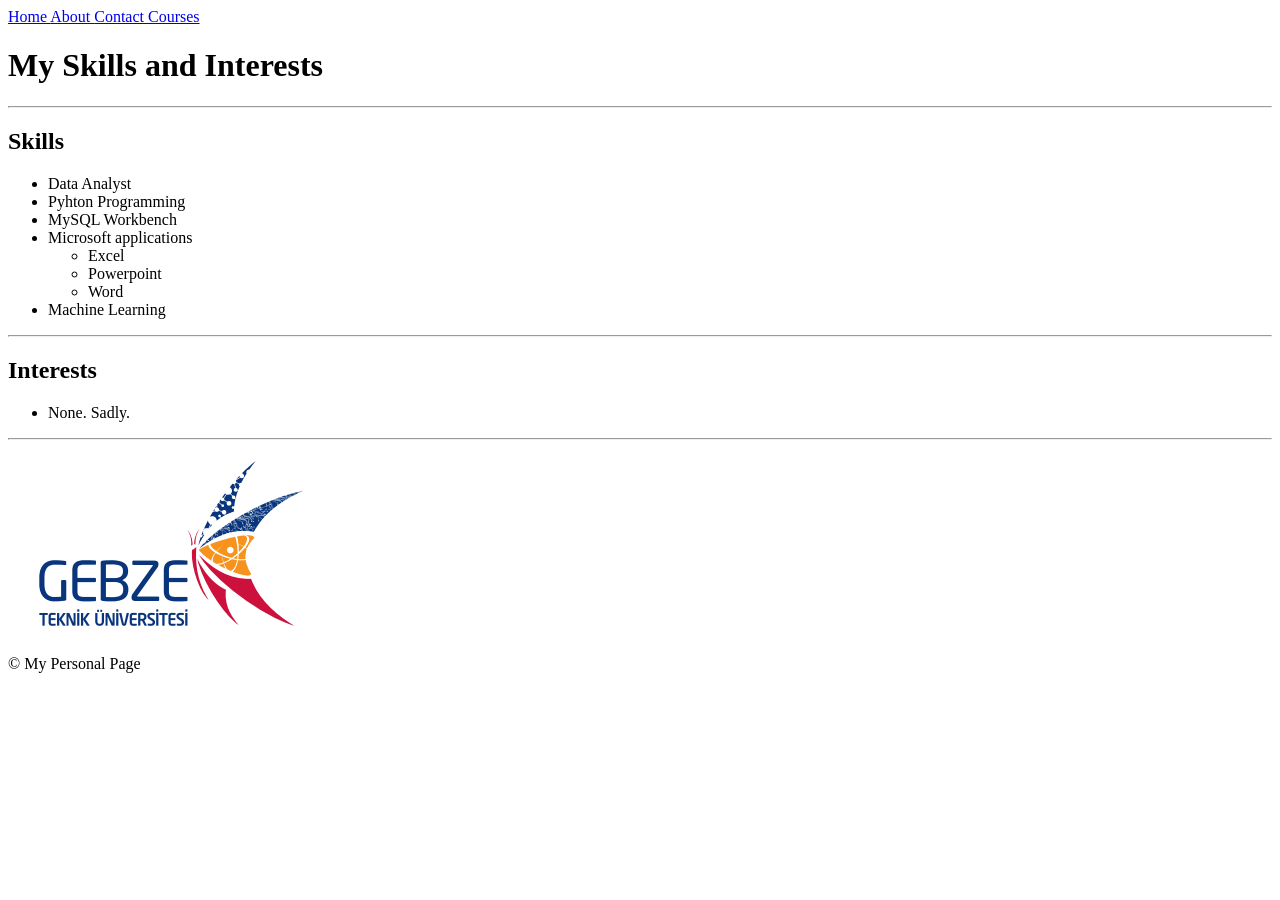
==== about.html @ 84bb4e1f "almost?" ====
<!DOCTYPE html>
<html>

    <head>

        <meta charset="UTF-8">
        <title> My Personal Webpage </title>

    </head>

    <body>

        <nav>

            <a href="index.html"> Home </a>
            <a href="about.html"> About </a>
            <a href="contact.html"> Contact </a>
            <a href="courses.html"> Courses </a>

        </nav>

        <main>

            <h1> My Skills and Interests </h1>
            <hr>
            <h2>Skills</h2>
                <ul>
                    <li>Data Analyst</li>
                    <li>Pyhton Programming</li>
                    <li>MySQL Workbench</li>
                    <li>Microsoft applications
                        <ul>
                            <li>Excel</li>
                            <li>Powerpoint</li>
                            <li>Word</li>
                        </ul>
                    </li>

                    <li>Machine Learning</li>
                </ul>
            <hr>
            <h2>Interests</h2>
                <ul>
                    <li> None. Sadly. </li>
                </ul>


        </main>

        <hr>
        <img src="images/campus.png" alt="Logo of Our University">


    </body>

    <footer>
        <p>&copy; My Personal Page </p>
    </footer>
</html>
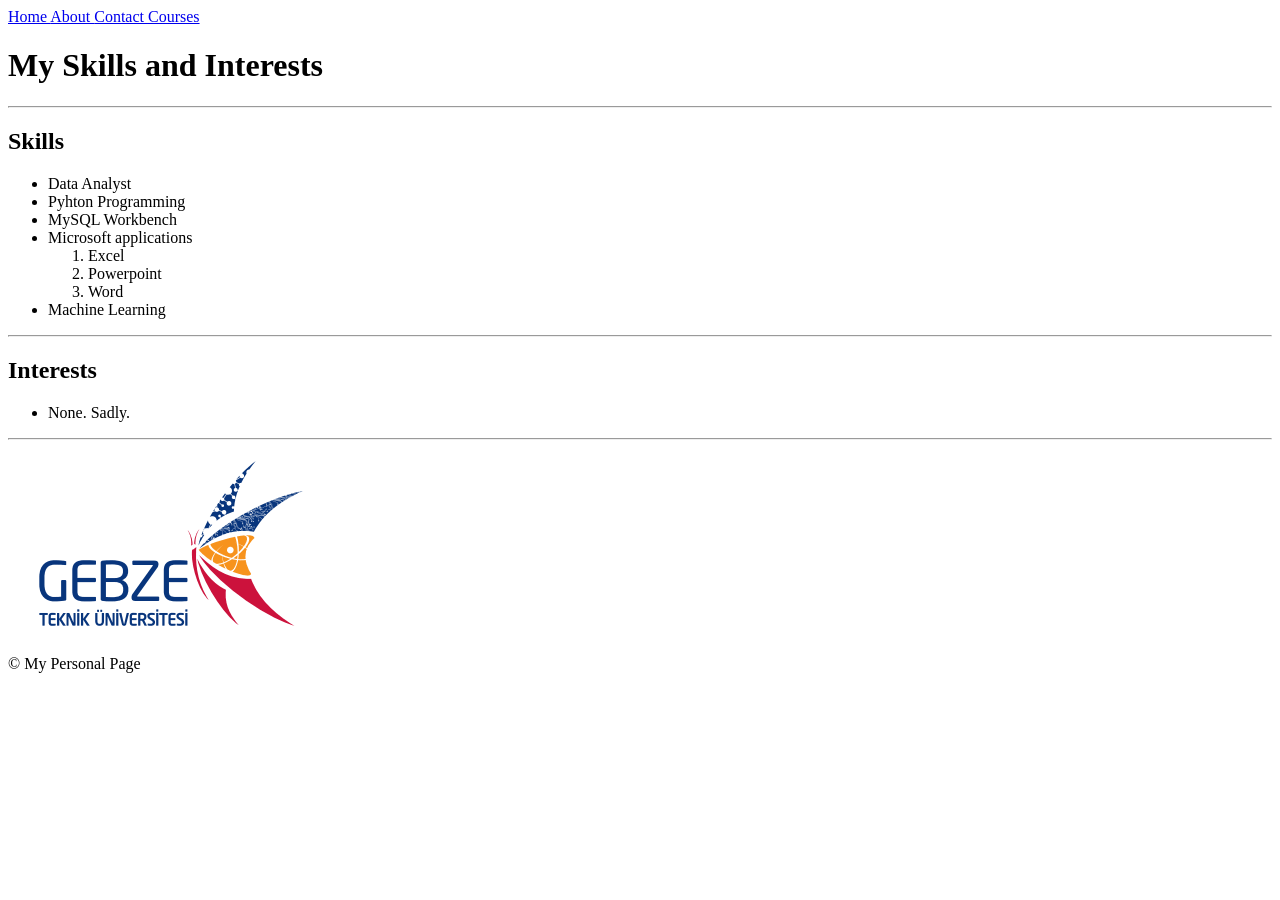
==== commit c38686b1: "Done. Easier than thought." ====
--- a/about.html
+++ b/about.html
@@ -29,11 +29,11 @@
                     <li>Pyhton Programming</li>
                     <li>MySQL Workbench</li>
                     <li>Microsoft applications
-                        <ul>
+                        <ol>
                             <li>Excel</li>
                             <li>Powerpoint</li>
                             <li>Word</li>
-                        </ul>
+                        </ol>
                     </li>
 
                     <li>Machine Learning</li>
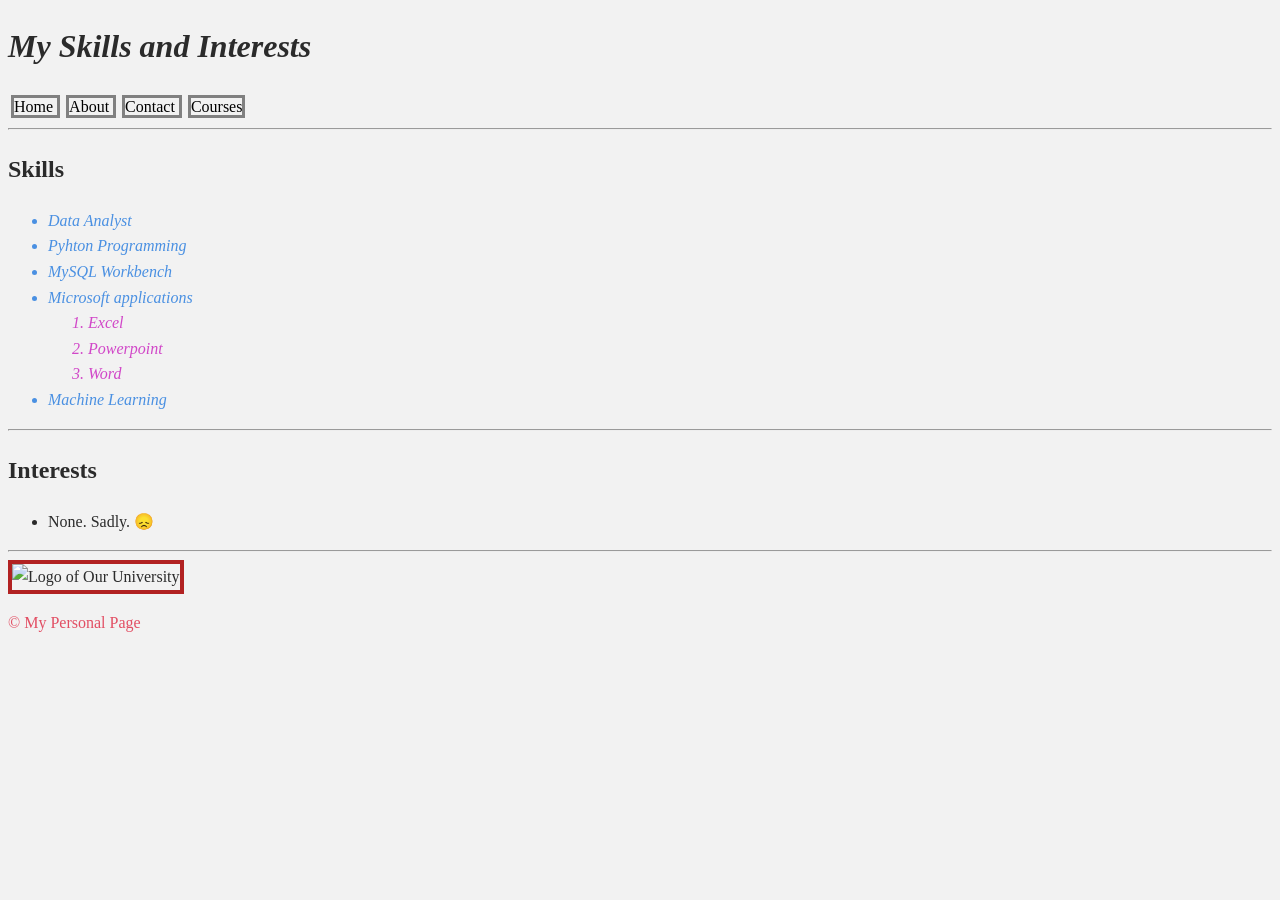
==== commit 7d90a683: "pre-lab" ====
--- a/about.html
+++ b/about.html
@@ -5,31 +5,38 @@
 
         <meta charset="UTF-8">
         <title> My Personal Webpage </title>
+        <link rel="icon" type="image/x-icon" href="cool_image.ico">
+        <link rel="stylesheet" href="style.css">
 
     </head>
 
     <body>
 
+        <header>
+            
+            <h1> My Skills and Interests  </h1>
+
+        </header>
+
         <nav>
 
-            <a href="index.html"> Home </a>
-            <a href="about.html"> About </a>
-            <a href="contact.html"> Contact </a>
-            <a href="courses.html"> Courses </a>
+            <a href="index.html" class="class1"> Home </a>
+            <a href="about.html" class="class1"> About </a>
+            <a href="contact.html" class="class1"> Contact </a>
+            <a href="courses.html" class="class1"> Courses </a>
 
         </nav>
 
         <main>
 
-            <h1> My Skills and Interests </h1>
             <hr>
             <h2>Skills</h2>
-                <ul>
+                <ul id="id2">
                     <li>Data Analyst</li>
                     <li>Pyhton Programming</li>
                     <li>MySQL Workbench</li>
                     <li>Microsoft applications
-                        <ol>
+                        <ol id="id1">
                             <li>Excel</li>
                             <li>Powerpoint</li>
                             <li>Word</li>
@@ -41,14 +48,14 @@
             <hr>
             <h2>Interests</h2>
                 <ul>
-                    <li> None. Sadly. </li>
+                    <li> None. Sadly. 😞 </li>
                 </ul>
 
 
         </main>
 
         <hr>
-        <img src="images/campus.png" alt="Logo of Our University">
+        <img src="images.png" alt="Logo of Our University">
 
 
     </body>
--- a/style.css
+++ b/style.css
@@ -0,0 +1,44 @@
+.class1 {
+    border: 3px solid gray;
+    margin: 3px;
+    text-decoration: none;
+    color: black;
+}
+
+body {
+  line-height: 1.6;
+  color: #2b2b2b;
+  background-color: #f2f2f2;
+}
+
+header {
+    font-style: italic;
+    font-weight: bold;
+}
+
+table {
+    background-color: black;
+    color: #f2f2f2;
+}
+
+footer {
+    color: #e24e63;
+}
+
+th, td {
+  padding: 9px 16px;
+}
+
+img {
+    border: solid 4px firebrick;
+}
+
+#id1 {
+    font-style: italic;
+    color: #d147c8;
+}
+
+#id2 {
+    font-style: oblique;
+    color: #4A90E2;
+}
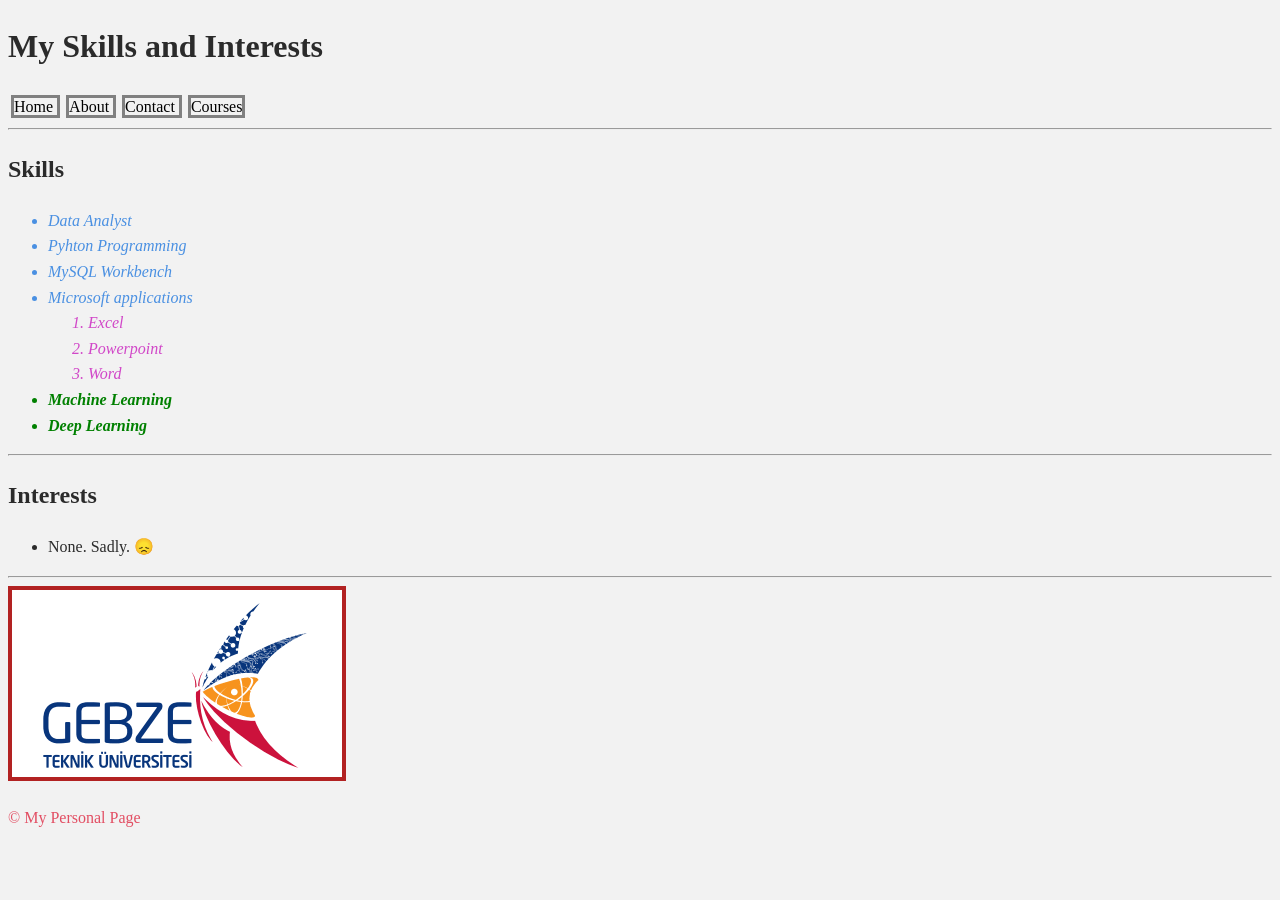
==== commit 5ce52b80: "half way done" ====
--- a/about.html
+++ b/about.html
@@ -43,7 +43,8 @@
                         </ol>
                     </li>
 
-                    <li>Machine Learning</li>
+                    <li style="color: green; font-weight: bold;">Machine Learning</li>
+                    <li style="color: green; font-weight: bold;">Deep Learning</li>
                 </ul>
             <hr>
             <h2>Interests</h2>
@@ -55,7 +56,7 @@
         </main>
 
         <hr>
-        <img src="images.png" alt="Logo of Our University">
+        <img src="images/school_logo.png" alt="Logo of Our University">
 
 
     </body>
--- a/style.css
+++ b/style.css
@@ -9,11 +9,6 @@
   line-height: 1.6;
   color: #2b2b2b;
   background-color: #f2f2f2;
-}
-
-header {
-    font-style: italic;
-    font-weight: bold;
 }
 
 table {
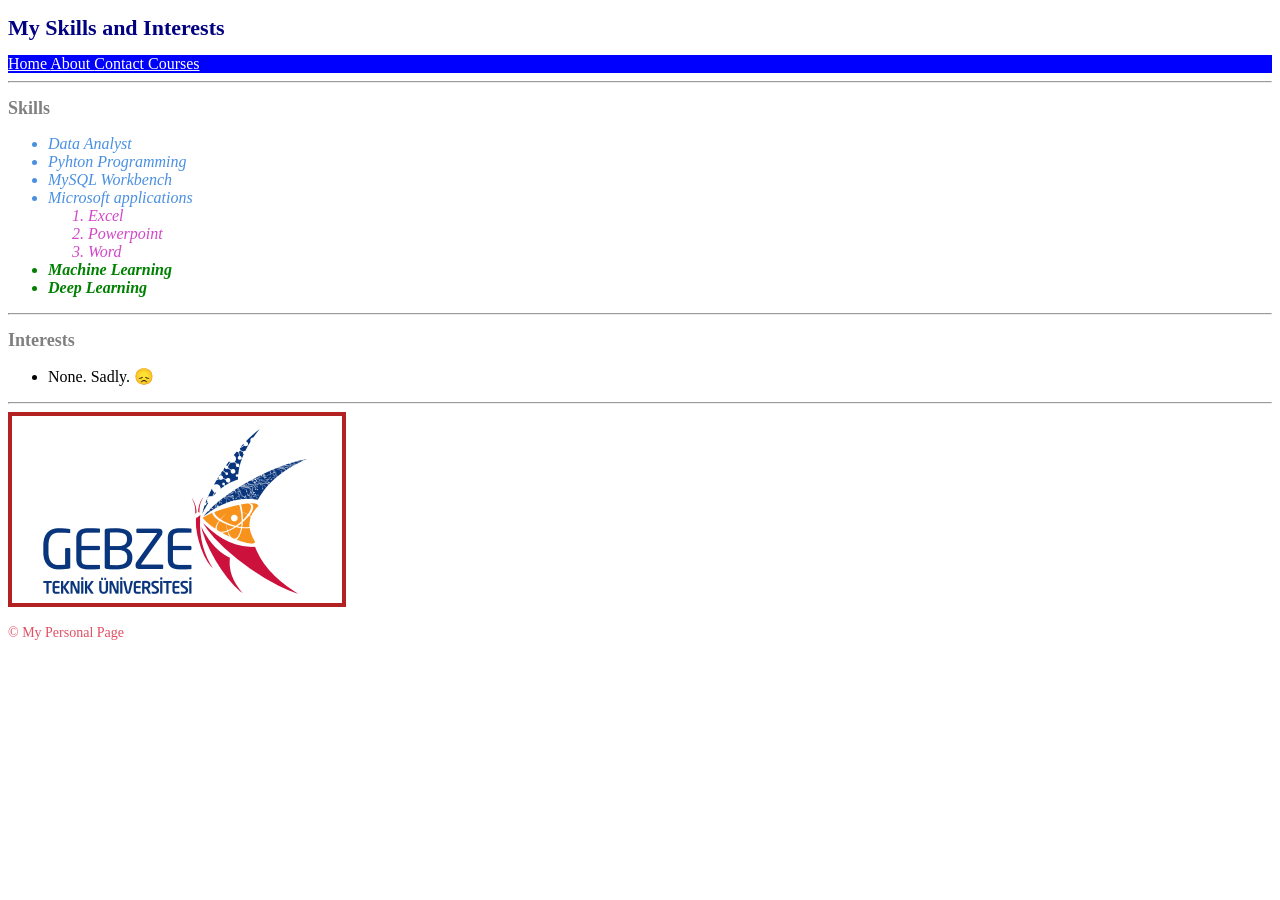
==== commit cc0ef0fa: "lab 2.week" ====
--- a/about.html
+++ b/about.html
@@ -18,7 +18,7 @@
 
         </header>
 
-        <nav>
+        <nav class="class1">
 
             <a href="index.html" class="class1"> Home </a>
             <a href="about.html" class="class1"> About </a>
--- a/style.css
+++ b/style.css
@@ -1,14 +1,11 @@
 .class1 {
-    border: 3px solid gray;
-    margin: 3px;
-    text-decoration: none;
-    color: black;
+    color:  white;
+    background-color: blue;
 }
 
-body {
-  line-height: 1.6;
-  color: #2b2b2b;
-  background-color: #f2f2f2;
+p {
+    font-size: 14px;
+    font-family: 'Segoe UI';
 }
 
 table {
@@ -36,4 +33,36 @@
 #id2 {
     font-style: oblique;
     color: #4A90E2;
-}+}
+
+#age {
+    background-color: navy;
+    color: white;
+    font-weight: bold;
+    font-size: 20;
+}
+
+h1 {
+    font-size: 22px;
+    text-align: left;
+    color: navy;
+    font-family: 'Segoe UI';
+}
+
+h2 {
+    font-size: 18px;
+    color: gray;
+}
+
+#message {
+    background-color: gray;
+    font-family: 'Segoe UI';
+}
+
+.box {
+    border: 5px solid green;
+    width: 500px;
+    padding: 15px 30px;
+    margin: 15px 30px;
+    
+}
